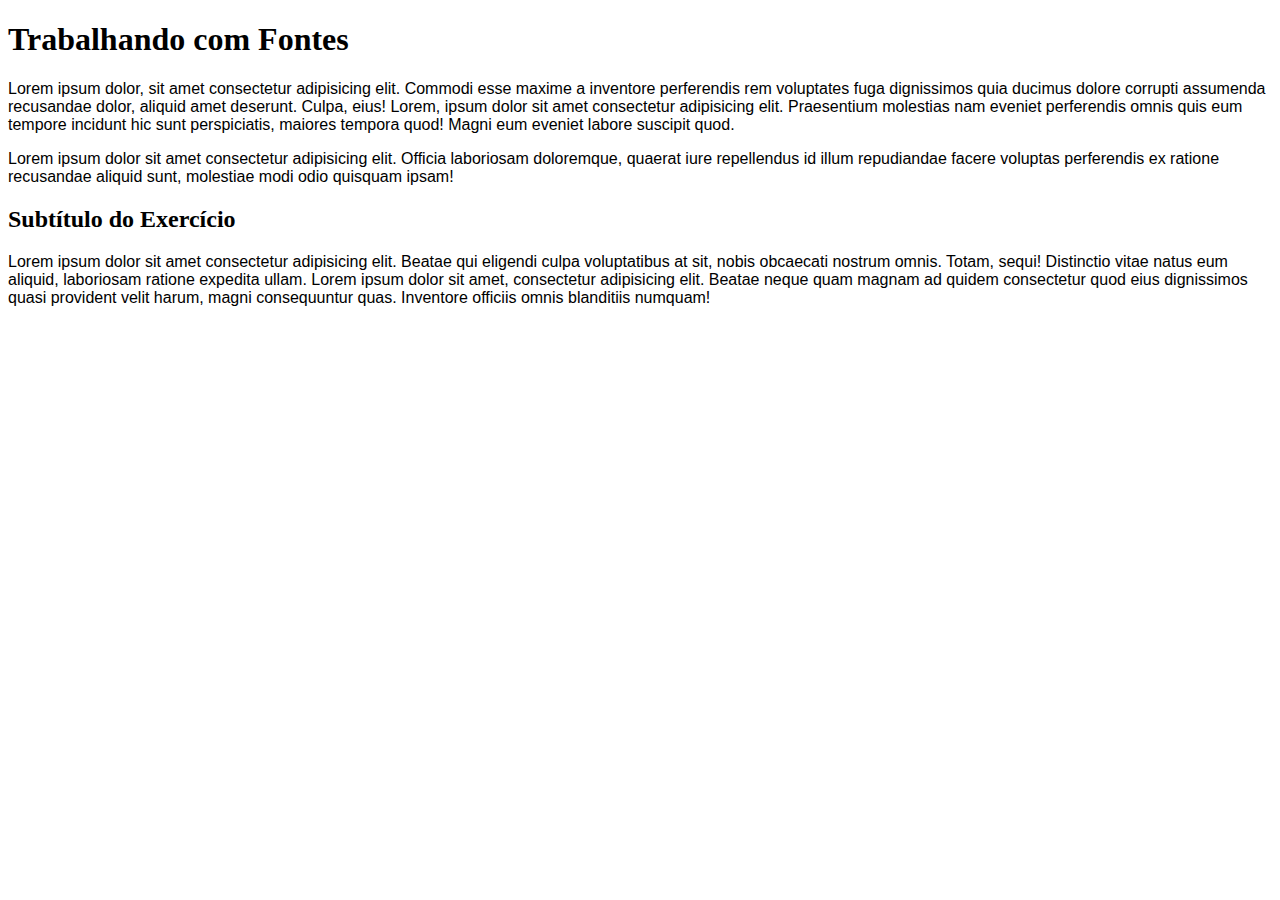
==== CursoGuanabaraHTMLCSS/Módulo 2/exercicios/ex017/fonte01.html @ aabd8011 "ex017 Família das Fontes" ====
<!DOCTYPE html>
<html lang="pt-br">
<head>
    <meta charset="UTF-8">
    <meta name="viewport" content="width=device-width, initial-scale=1.0">
    <title>Fontes em CSS</title>
    <style>
        body {
            font-family: Arial, Helvetica, sans-serif;
        }

        h1, h2 {
            font-family: 'Times New Roman', Times, serif;
        }
    </style>
</head>
<body>
    <h1>Trabalhando com Fontes</h1>
    <p>Lorem ipsum dolor, sit amet consectetur adipisicing elit. Commodi esse maxime a inventore perferendis rem voluptates fuga dignissimos quia ducimus dolore corrupti assumenda recusandae dolor, aliquid amet deserunt. Culpa, eius! Lorem, ipsum dolor sit amet consectetur adipisicing elit. Praesentium molestias nam eveniet perferendis omnis quis eum tempore incidunt hic sunt perspiciatis, maiores tempora quod! Magni eum eveniet labore suscipit quod.</p>
    <p>Lorem ipsum dolor sit amet consectetur adipisicing elit. Officia laboriosam doloremque, quaerat iure repellendus id illum repudiandae facere voluptas perferendis ex ratione recusandae aliquid sunt, molestiae modi odio quisquam ipsam!</p>
    <h2>Subtítulo do Exercício</h2>
    <p>Lorem ipsum dolor sit amet consectetur adipisicing elit. Beatae qui eligendi culpa voluptatibus at sit, nobis obcaecati nostrum omnis. Totam, sequi! Distinctio vitae natus eum aliquid, laboriosam ratione expedita ullam. Lorem ipsum dolor sit amet, consectetur adipisicing elit. Beatae neque quam magnam ad quidem consectetur quod eius dignissimos quasi provident velit harum, magni consequuntur quas. Inventore officiis omnis blanditiis numquam!</p>
</body>
</html>
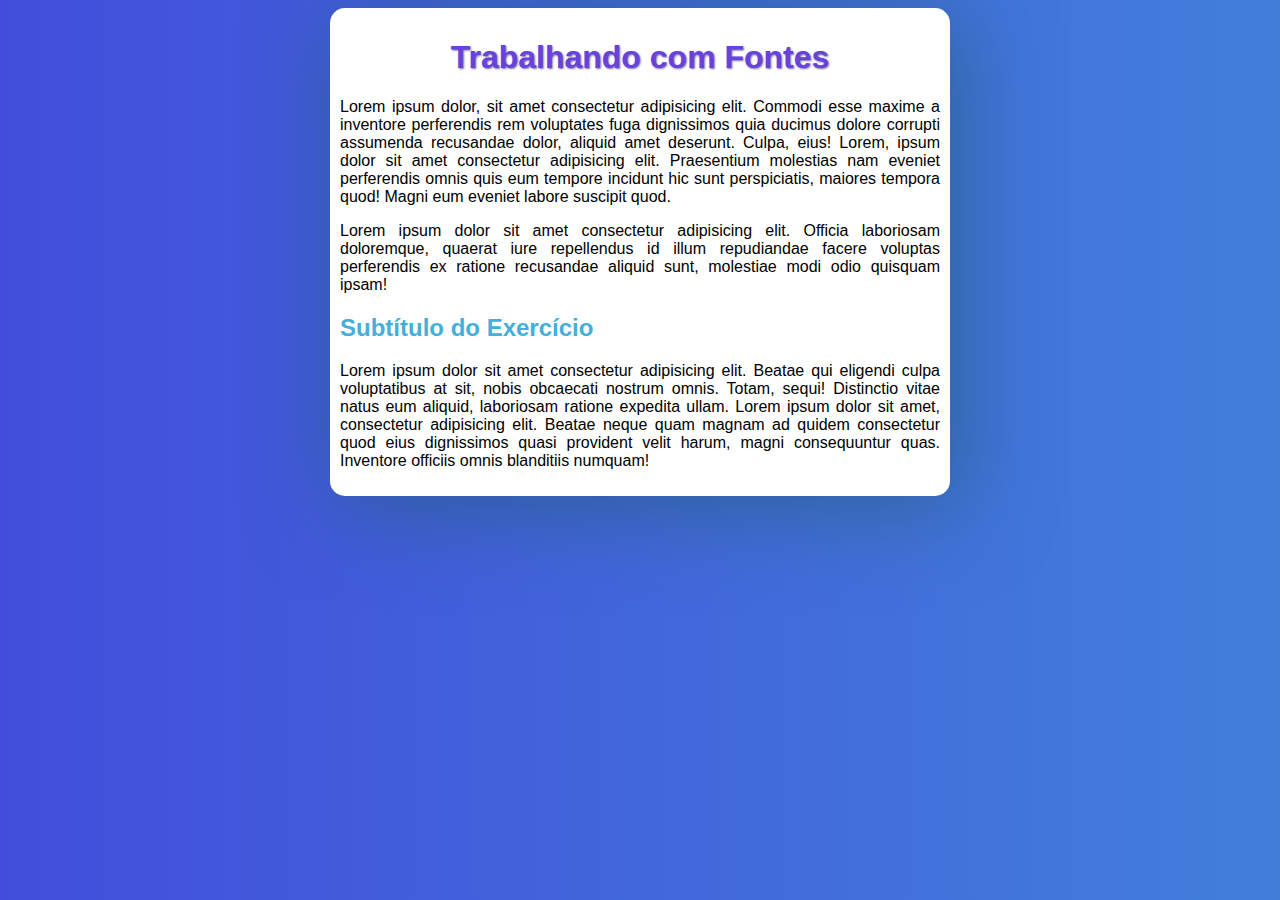
==== commit 5f05fd38: "ex017 Atualização do Exercício" ====
--- a/CursoGuanabaraHTMLCSS/Módulo 2/exercicios/ex017/fonte01.html
+++ b/CursoGuanabaraHTMLCSS/Módulo 2/exercicios/ex017/fonte01.html
@@ -3,8 +3,9 @@
 <head>
     <meta charset="UTF-8">
     <meta name="viewport" content="width=device-width, initial-scale=1.0">
+    <link rel="stylesheet" href="../ex016/style.css">
     <title>Fontes em CSS</title>
-    <style>
+    <!-- <style>
         body {
             font-family: Arial, Helvetica, sans-serif;
         }
@@ -12,13 +13,15 @@
         h1, h2 {
             font-family: 'Times New Roman', Times, serif;
         }
-    </style>
+    </style> -->
 </head>
 <body>
-    <h1>Trabalhando com Fontes</h1>
+    <main>
+        <h1>Trabalhando com Fontes</h1>
     <p>Lorem ipsum dolor, sit amet consectetur adipisicing elit. Commodi esse maxime a inventore perferendis rem voluptates fuga dignissimos quia ducimus dolore corrupti assumenda recusandae dolor, aliquid amet deserunt. Culpa, eius! Lorem, ipsum dolor sit amet consectetur adipisicing elit. Praesentium molestias nam eveniet perferendis omnis quis eum tempore incidunt hic sunt perspiciatis, maiores tempora quod! Magni eum eveniet labore suscipit quod.</p>
     <p>Lorem ipsum dolor sit amet consectetur adipisicing elit. Officia laboriosam doloremque, quaerat iure repellendus id illum repudiandae facere voluptas perferendis ex ratione recusandae aliquid sunt, molestiae modi odio quisquam ipsam!</p>
     <h2>Subtítulo do Exercício</h2>
     <p>Lorem ipsum dolor sit amet consectetur adipisicing elit. Beatae qui eligendi culpa voluptatibus at sit, nobis obcaecati nostrum omnis. Totam, sequi! Distinctio vitae natus eum aliquid, laboriosam ratione expedita ullam. Lorem ipsum dolor sit amet, consectetur adipisicing elit. Beatae neque quam magnam ad quidem consectetur quod eius dignissimos quasi provident velit harum, magni consequuntur quas. Inventore officiis omnis blanditiis numquam!</p>
+    </main>
 </body>
 </html>--- a/CursoGuanabaraHTMLCSS/Módulo 2/exercicios/ex016/style.css
+++ b/CursoGuanabaraHTMLCSS/Módulo 2/exercicios/ex016/style.css
@@ -0,0 +1,33 @@
+@charset "UTF-8";
+
+* {
+    font-family: Arial, Helvetica, sans-serif;
+}
+
+body {
+    background-image: linear-gradient(to right, #424EDB, #427FDB);
+}
+
+main {
+    background-color: white;
+    border-radius: 15px;
+    box-shadow: 10px 10px 90px #225e75a9;
+    width: 600px;
+    padding: 10px;
+    margin: auto;
+}
+
+h1 {
+    text-align: center;
+    color: #6742DB;
+    text-shadow: 1px 1px 2px #3a2679ab;
+}
+
+h2 {
+    color: #42B0DB;
+}
+
+p {
+    text-align: justify;
+
+}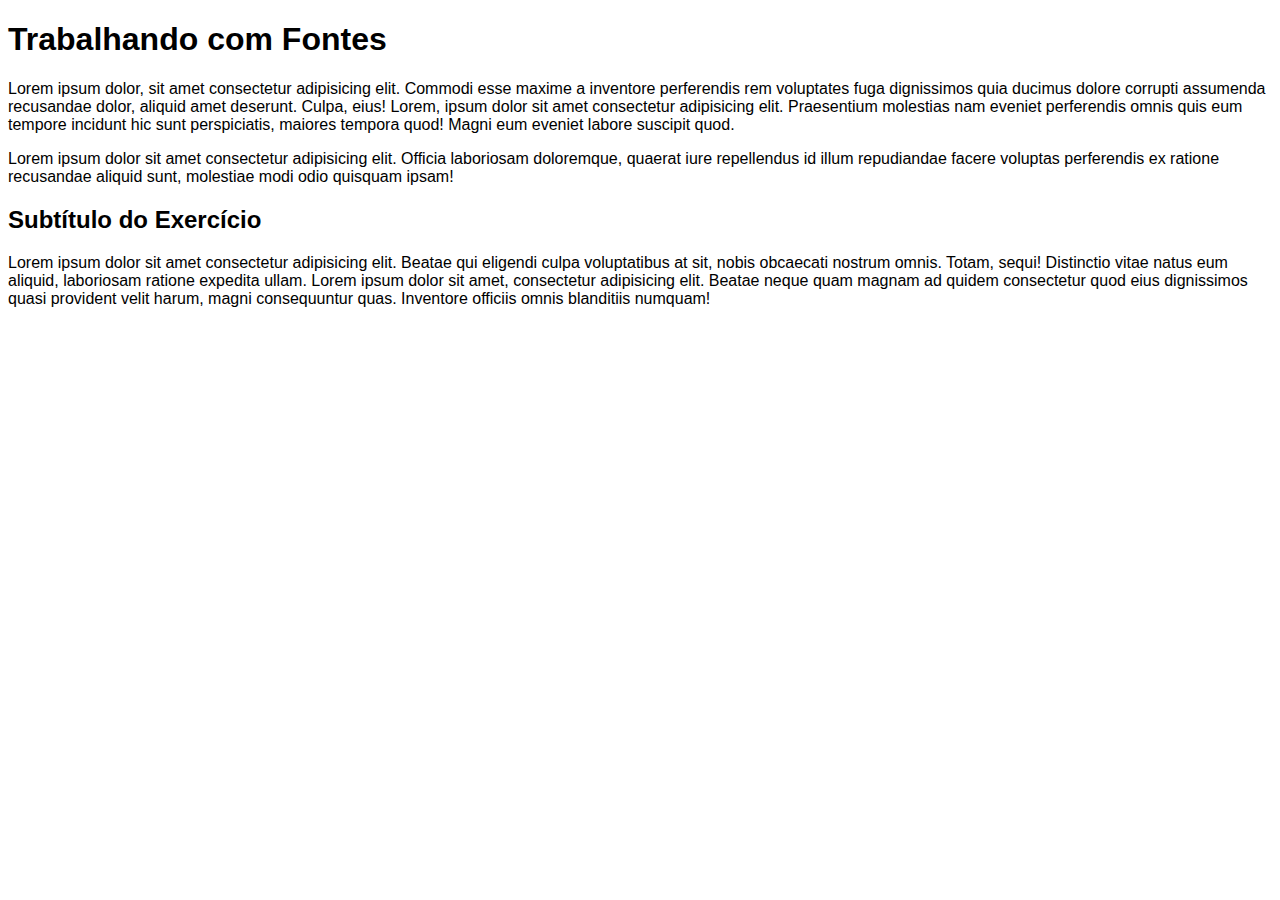
==== commit c8d140bf: "Módulo 2 Aula 4 Tamanho das Fontes" ====
--- a/CursoGuanabaraHTMLCSS/Módulo 2/exercicios/ex017/fonte01.html
+++ b/CursoGuanabaraHTMLCSS/Módulo 2/exercicios/ex017/fonte01.html
@@ -3,17 +3,24 @@
 <head>
     <meta charset="UTF-8">
     <meta name="viewport" content="width=device-width, initial-scale=1.0">
-    <link rel="stylesheet" href="../ex016/style.css">
+    <!-- <link rel="stylesheet" href="../ex016/style.css"> -->
     <title>Fontes em CSS</title>
-    <!-- <style>
+    <style>
         body {
             font-family: Arial, Helvetica, sans-serif;
+            font-size: 1em;
+            /* 
+            Medidas Absolutas:
+                cm, mm, in(polegada), px, pt(ponto)Usado no WORD, pc(paica)
+
+            Medidas Relativas:
+                em(Tamanho atual da fonte), ex(Tamanho da altura), rem, vw, vh, %.
+            16px geralmente = 1em
+            SEMPRE RECOMENDÁVEL USAR PX e EM */
+
         }
 
-        h1, h2 {
-            font-family: 'Times New Roman', Times, serif;
-        }
-    </style> -->
+    </style>
 </head>
 <body>
     <main>
--- a/CursoGuanabaraHTMLCSS/Módulo 2/exercicios/ex016/style.css
+++ b/CursoGuanabaraHTMLCSS/Módulo 2/exercicios/ex016/style.css
@@ -13,7 +13,7 @@
     border-radius: 15px;
     box-shadow: 10px 10px 90px #225e75a9;
     width: 600px;
-    padding: 10px;
+    padding: 13px;
     margin: auto;
 }
 
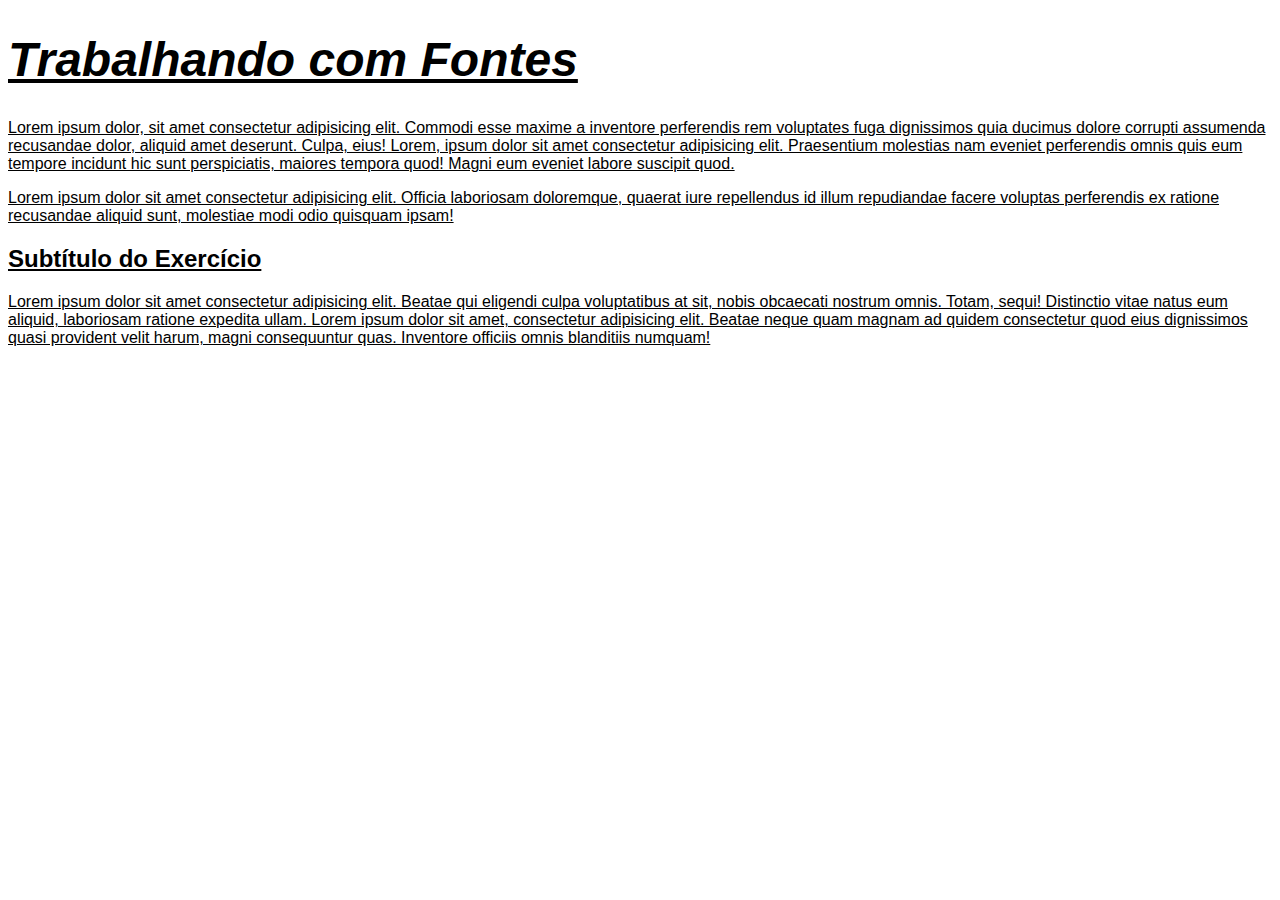
==== commit 91800999: "Aula 5 Peso, estilo e shorthand" ====
--- a/CursoGuanabaraHTMLCSS/Módulo 2/exercicios/ex017/fonte01.html
+++ b/CursoGuanabaraHTMLCSS/Módulo 2/exercicios/ex017/fonte01.html
@@ -9,6 +9,9 @@
         body {
             font-family: Arial, Helvetica, sans-serif;
             font-size: 1em;
+            font-weight: normal;
+            text-decoration: underline;
+            /* lighter, normal, bold, bolder */
             /* 
             Medidas Absolutas:
                 cm, mm, in(polegada), px, pt(ponto)Usado no WORD, pc(paica)
@@ -18,6 +21,16 @@
             16px geralmente = 1em
             SEMPRE RECOMENDÁVEL USAR PX e EM */
 
+        }
+
+        h1 {
+            /* font-family: 'Times New Roman', Times, serif;
+            font-weight: bolder;
+            font-size: 3em;
+            font-style: italic;  */
+            /* Ou temos a opção da shorthand
+                font-style > font-weight > font-size > font-family */
+            font: italic bolder 3em Arial;
         }
 
     </style>
